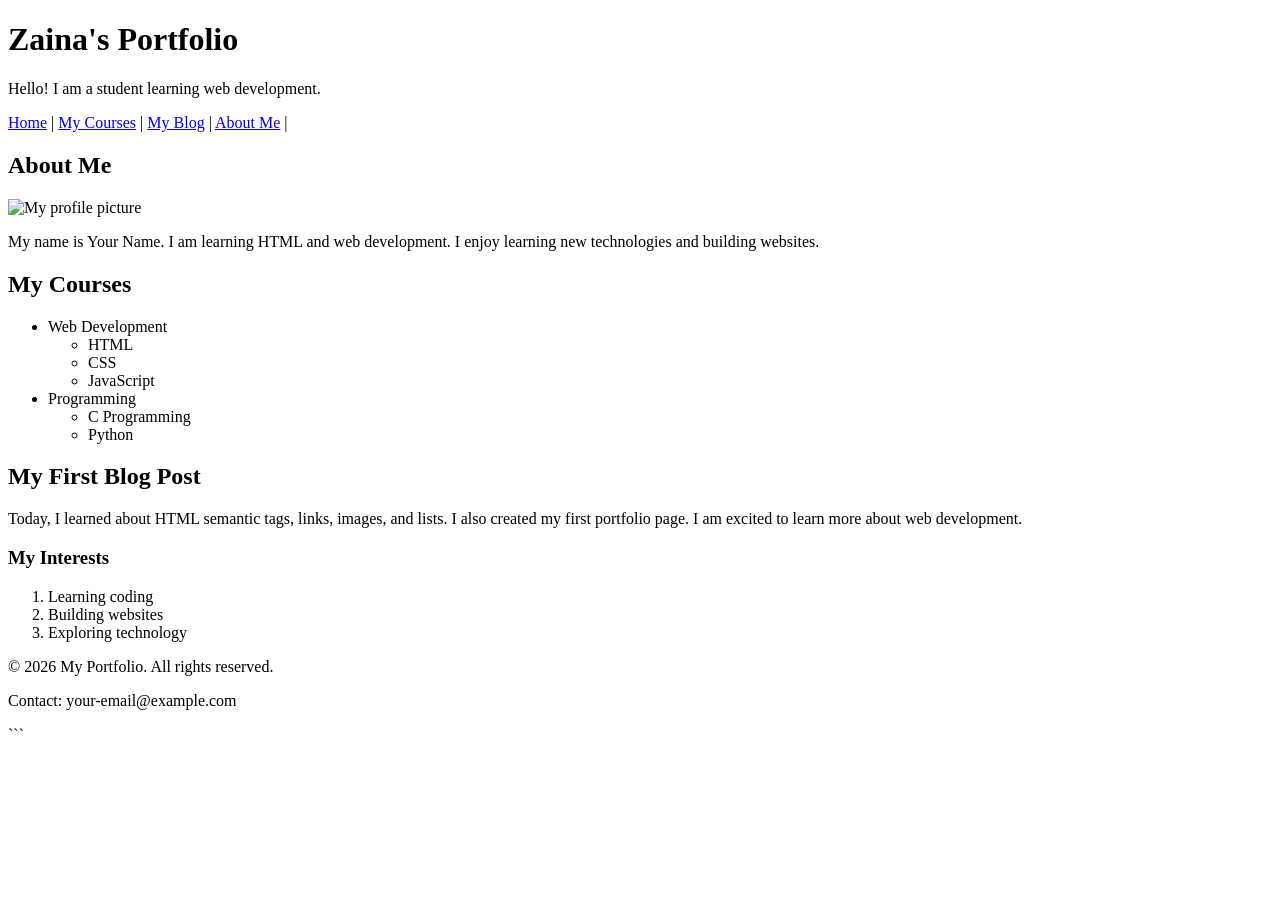
==== Week3/index.html @ a21b3c9b "completed task 3.5" ====
<!DOCTYPE html>
<html lang="en">
<head>
    <meta charset="UTF-8">
    <meta name="viewport" content="width=device-width, initial-scale=1.0">
    <title>My Portfolio</title>
</head>
<body>
<!-- Header -->
<header>
    <h1>Zaina's Portfolio</h1>
    <p>Hello! I am a student learning web development.</p>

    <!-- Navigation Menu -->
    <nav>
        <a href="#home">Home</a> |
        <a href="#courses">My Courses</a> |
        <a href="#blog">My Blog</a> |
        <a href="about.html">About Me</a> |
    
    </nav>
</header>

<!-- Main Content -->
<main>

    <!-- Home Section -->
    <section id="home">
        <h2>About Me</h2>

        <img src="profile.jpg" alt="My profile picture" width="200">

        <p>
            My name is Your Name. I am learning HTML and web development.
            I enjoy learning new technologies and building websites.
        </p>
    </section>

    <!-- Courses Section -->
    <section id="courses">
        <h2>My Courses</h2>

        <ul>
            <li>Web Development
                <ul>
                    <li>HTML</li>
                    <li>CSS</li>
                    <li>JavaScript</li>
                </ul>
            </li>

            <li>Programming
                <ul>
                    <li>C Programming</li>
                    <li>Python</li>
                </ul>
            </li>
        </ul>
    </section>

    <!-- Blog Post -->
    <section id="blog">
        <article>
            <h2>My First Blog Post</h2>
            

            <p>
                Today, I learned about HTML semantic tags, links,
                images, and lists. I also created my first portfolio page.
                I am excited to learn more about web development.
            </p>
        </article>
    </section>

    <!-- Aside Section -->
    <aside>
        <h3>My Interests</h3>
        <ol>
            <li>Learning coding</li>
            <li>Building websites</li>
            <li>Exploring technology</li>
        </ol>
    </aside>

</main>

<!-- Footer -->
<footer>
    <p>&copy; 2026 My Portfolio. All rights reserved.</p>
    <p>Contact: your-email@example.com</p>
</footer>
```

</body>
</html>
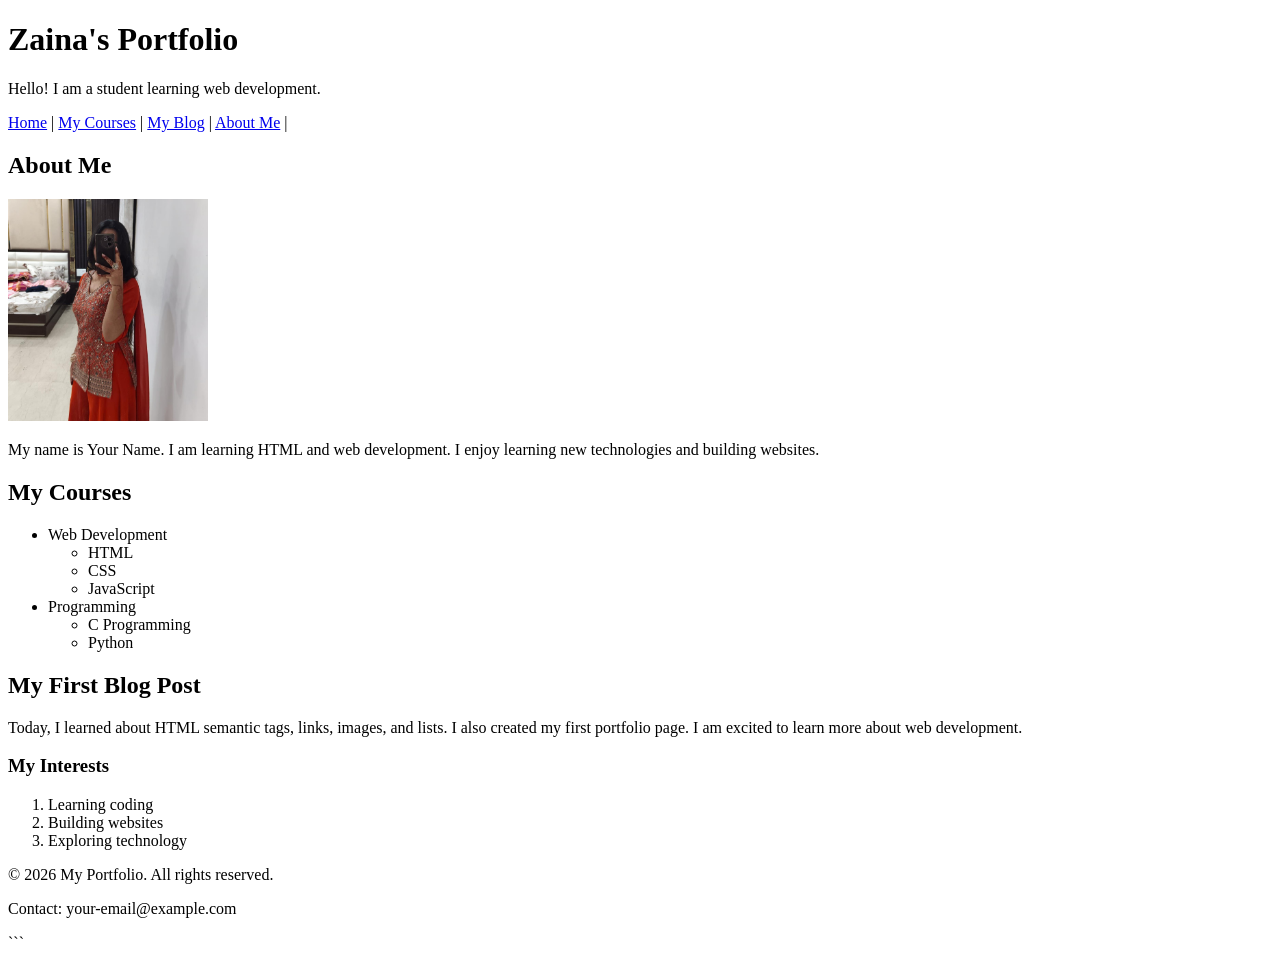
==== commit 918bd8d7: "completed" ====
--- a/Week3/index.html
+++ b/Week3/index.html
@@ -28,7 +28,7 @@
     <section id="home">
         <h2>About Me</h2>
 
-        <img src="profile.jpg" alt="My profile picture" width="200">
+        <img src="myimg.jpeg" alt="My profile picture" width="200">
 
         <p>
             My name is Your Name. I am learning HTML and web development.
